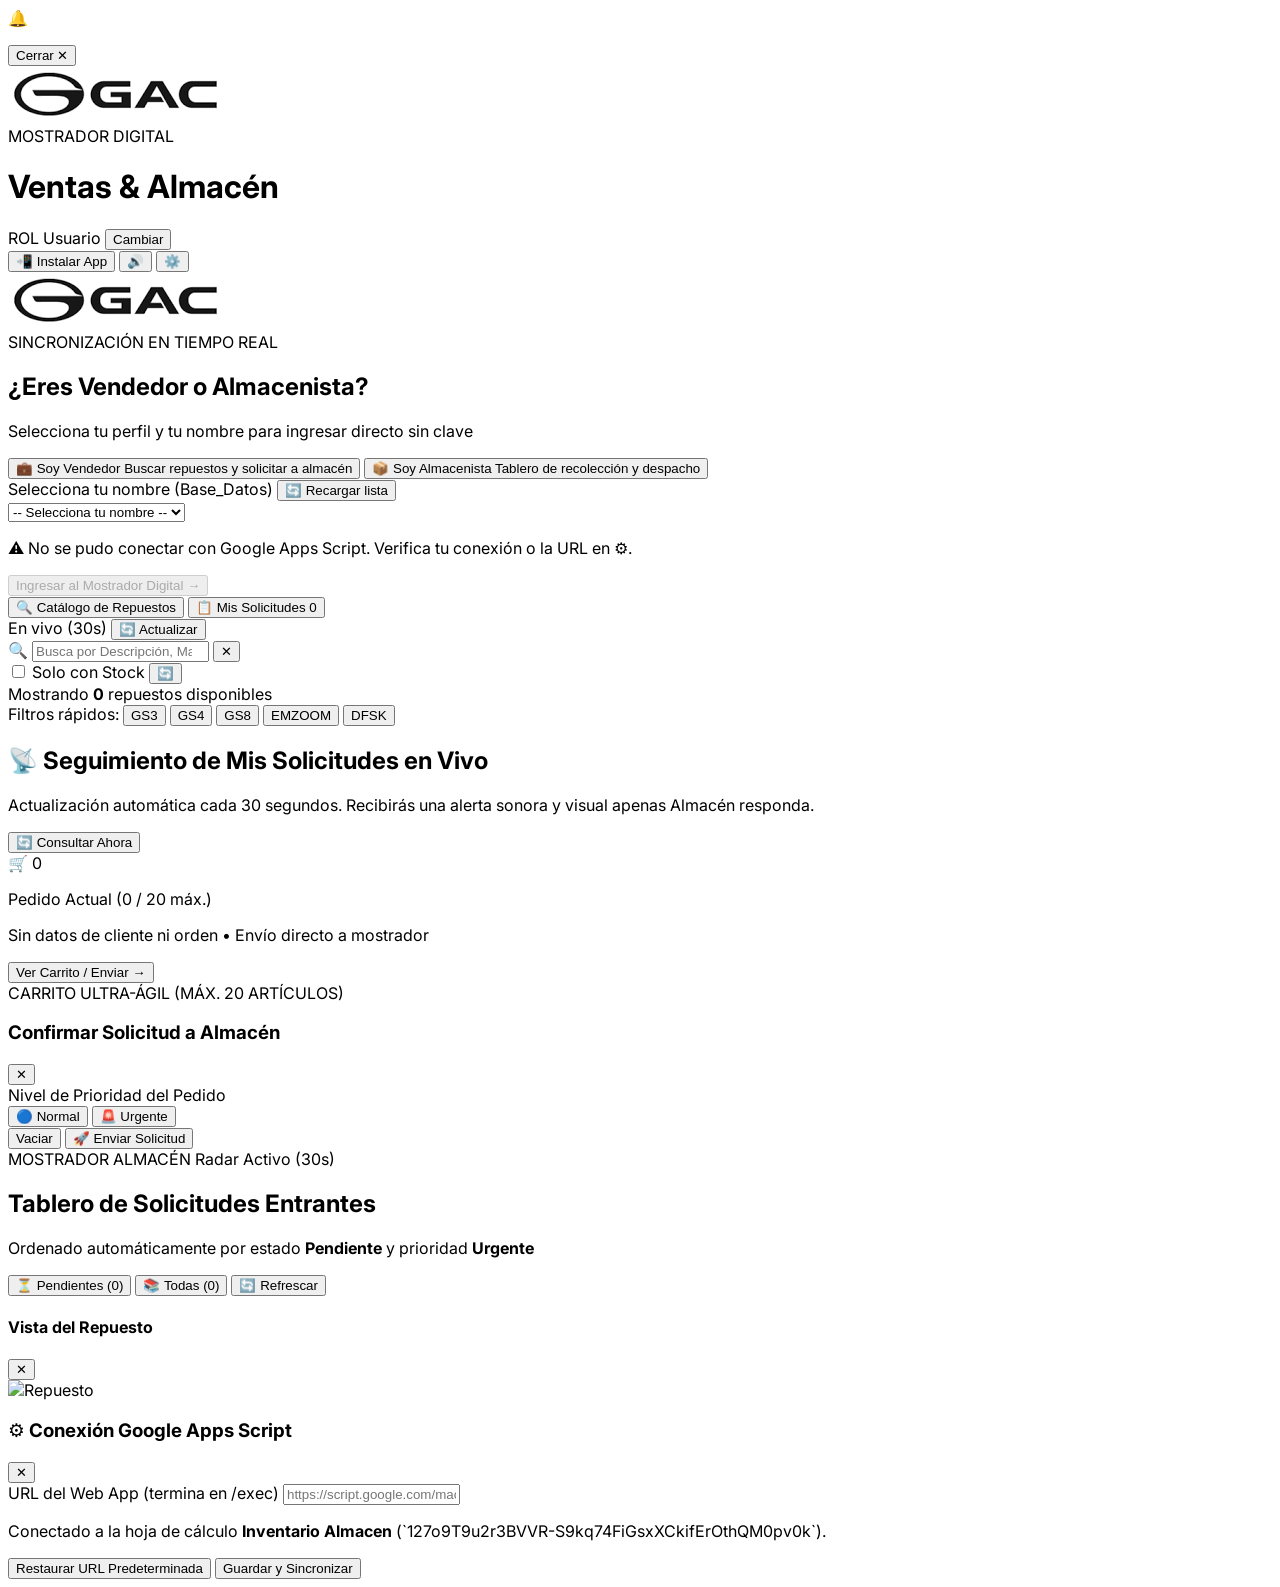
==== App Ventas-Almacen/app-ventas/index.html @ 4a2bdb41 "Nuevas App" ====
<!--
  PROYECTO: Mostrador Digital Ventas-Almacén - GAC Motors
  DESARROLLO & ARQUITECTURA: Victor Solorzano
  ASISTENCIA TÉCNICA: OpenCode for Obsidian & Antigravity IDE
  ROL: Interfaz Principal PWA (Selector de Rol, Catálogo Ventas, Carrito Ágil y Tablero Almacén)
-->
<!DOCTYPE html>
<html lang="es" class="dark">
<head>
  <meta charset="UTF-8" />
  <meta name="viewport" content="width=device-width, initial-scale=1.0, maximum-scale=1.0, user-scalable=no" />
  <title>GAC Motors - Mostrador Digital Ventas-Almacén</title>

  <!-- SEO & PWA Meta -->
  <meta name="description" content="Mostrador Digital en tiempo real para solicitudes de repuestos entre Ventas y Almacén - GAC Motors" />
  <meta name="theme-color" content="#b31217" />
  <meta name="apple-mobile-web-app-capable" content="yes" />
  <meta name="apple-mobile-web-app-status-bar-style" content="black-translucent" />
  <meta name="apple-mobile-web-app-title" content="GAC Ventas-Almacén" />

  <link rel="manifest" href="./manifest.json" />
  <link rel="icon" type="image/png" sizes="192x192" href="./assets/icon-192.png" />
  <link rel="apple-touch-icon" href="./assets/icon-192.png" />

  <!-- Google Fonts: Inter -->
  <link rel="preconnect" href="https://fonts.googleapis.com" />
  <link rel="preconnect" href="https://fonts.gstatic.com" crossorigin />
  <link href="https://fonts.googleapis.com/css2?family=Inter:wght@400;500;600;700;800;900&display=swap" rel="stylesheet" />

  <!-- Tailwind CSS CDN -->
  <script src="https://cdn.tailwindcss.com"></script>
  <script>
    tailwind.config = {
      darkMode: "class",
      theme: {
        extend: {
          colors: {
            gac: {
              red: "#b31217",
              redHover: "#d31920",
              dark: "#0d1117",
              card: "#161b22",
              border: "#30363d"
            }
          }
        }
      }
    };
  </script>

  <!-- Estilos Complementarios -->
  <link rel="stylesheet" href="./css/ventas.css" />
</head>
<body class="bg-slate-950 text-slate-100 min-h-screen flex flex-col selection:bg-gac-red selection:text-white">

  <!-- ==========================================
       BANNER FLOTANTE DE ALERTAS EN VIVO (VENTAS / ALMACÉN)
       ========================================== -->
  <div
    id="liveAlertBanner"
    class="fixed top-3 left-1/2 -translate-x-1/2 z-[100] w-[95%] max-w-2xl hidden"
    role="alert"
    aria-live="assertive"
  >
    <div
      id="liveAlertInner"
      class="flex items-start justify-between gap-3 px-4 py-3.5 rounded-2xl shadow-2xl border backdrop-blur-md"
    >
      <div class="flex items-start gap-3">
        <span id="liveAlertIcon" class="text-2xl leading-none mt-0.5">🔔</span>
        <div>
          <p id="liveAlertTitle" class="font-extrabold text-sm sm:text-base tracking-tight"></p>
          <p id="liveAlertSubtitle" class="text-xs sm:text-sm opacity-90 mt-0.5"></p>
        </div>
      </div>
      <button
        type="button"
        id="btnCloseLiveAlert"
        class="shrink-0 px-2.5 py-1 rounded-lg bg-black/25 hover:bg-black/40 text-xs font-bold uppercase tracking-wider transition"
      >
        Cerrar ✕
      </button>
    </div>
  </div>

  <!-- ==========================================
       BARRA SUPERIOR CORPORATIVA (HEADER)
       ========================================== -->
  <header class="sticky top-0 z-40 bg-slate-900/95 backdrop-blur border-b border-slate-800 shadow-lg">
    <div class="max-w-7xl mx-auto px-3 sm:px-6 h-16 flex items-center justify-between gap-2">
      <!-- Logo Corporativo GAC Motors -->
      <div class="flex items-center gap-2.5 sm:gap-3 min-w-0">
        <div class="bg-white px-2.5 py-1 rounded-lg flex items-center justify-center shrink-0 shadow-sm">
          <img
            src="./assets/logo-gac.png"
            alt="GAC Motors Logo"
            class="h-6 sm:h-7 w-auto object-contain"
          />
        </div>
        <div class="truncate">
          <span class="block text-[10px] sm:text-xs font-extrabold uppercase tracking-widest text-red-500">
            MOSTRADOR DIGITAL
          </span>
          <h1 class="text-xs sm:text-sm font-bold text-slate-100 truncate">
            Ventas &amp; Almacén
          </h1>
        </div>
      </div>

      <!-- Indicadores de Usuario Activo y Acciones -->
      <div class="flex items-center gap-1.5 sm:gap-2.5">
        <!-- Badge de Rol y Usuario Activo -->
        <div id="activeSessionBadge" class="hidden items-center gap-2 bg-slate-800/90 border border-slate-700 px-2.5 py-1.5 rounded-xl">
          <span id="activeRoleBadge" class="px-2 py-0.5 rounded-md text-[10px] font-black uppercase tracking-wider bg-red-600 text-white">
            ROL
          </span>
          <span id="activeUserName" class="text-xs sm:text-sm font-bold text-slate-100 max-w-[110px] sm:max-w-[180px] truncate">
            Usuario
          </span>
          <button
            type="button"
            id="btnSwitchUser"
            title="Cambiar de Rol o Usuario"
            class="text-xs text-slate-400 hover:text-white ml-1 px-1.5 py-0.5 rounded bg-slate-700/60 hover:bg-slate-700 transition"
          >
            Cambiar
          </button>
        </div>

        <!-- Botón Instalar PWA (aparece cuando el navegador lo permite) -->
        <button
          type="button"
          id="btnInstallPwa"
          class="hidden items-center gap-1.5 px-2.5 py-1.5 rounded-xl bg-emerald-600 hover:bg-emerald-500 text-white text-xs font-bold shadow transition"
          title="Instalar Aplicación en este dispositivo"
        >
          <span>📲</span>
          <span class="hidden sm:inline">Instalar App</span>
        </button>

        <!-- Botón Sonido Web Audio -->
        <button
          type="button"
          id="btnToggleSound"
          class="p-2 rounded-xl bg-slate-800 hover:bg-slate-700 border border-slate-700 text-slate-200 transition text-sm"
          title="Probar / Activar alertas de sonido"
        >
          <span id="soundStatusIcon">🔊</span>
        </button>

        <!-- Botón Configuración API -->
        <button
          type="button"
          id="btnOpenSettings"
          class="p-2 rounded-xl bg-slate-800 hover:bg-slate-700 border border-slate-700 text-slate-200 transition text-sm"
          title="Configuración de Conexión Google Apps Script"
        >
          ⚙️
        </button>
      </div>
    </div>
  </header>

  <!-- ==========================================
       VISTA A: SELECTOR INICIAL DE ROL Y USUARIO
       ========================================== -->
  <section
    id="roleSelectionView"
    class="flex-1 flex items-center justify-center p-4 sm:p-6"
  >
    <div class="w-full max-w-xl bg-slate-900 border border-slate-800 rounded-3xl shadow-2xl p-6 sm:p-8">
      <div class="flex flex-col items-center text-center mb-6">
        <div class="bg-white px-4 py-2 rounded-xl shadow mb-4">
          <img src="./assets/logo-gac.png" alt="GAC Motors" class="h-9 w-auto object-contain" />
        </div>
        <span class="text-xs font-extrabold uppercase tracking-widest text-red-500">
          SINCRONIZACIÓN EN TIEMPO REAL
        </span>
        <h2 class="text-2xl sm:text-3xl font-black text-white mt-1">
          ¿Eres Vendedor o Almacenista?
        </h2>
        <p class="text-xs sm:text-sm text-slate-400 mt-1.5">
          Selecciona tu perfil y tu nombre para ingresar directo sin clave
        </p>
      </div>

      <!-- Botones Grandes de Selección de Rol -->
      <div class="grid grid-cols-1 sm:grid-cols-2 gap-3.5 mb-6">
        <button
          type="button"
          id="btnSelectRoleVendedor"
          class="group relative flex flex-col items-center justify-center p-5 rounded-2xl border-2 border-slate-700 bg-slate-800/60 hover:border-red-500 hover:bg-slate-800 transition text-center"
        >
          <span class="text-4xl mb-2 group-hover:scale-110 transition">💼</span>
          <span class="text-lg font-extrabold text-white">Soy Vendedor</span>
          <span class="text-xs text-slate-400 mt-1">Buscar repuestos y solicitar a almacén</span>
        </button>

        <button
          type="button"
          id="btnSelectRoleAlmacenista"
          class="group relative flex flex-col items-center justify-center p-5 rounded-2xl border-2 border-slate-700 bg-slate-800/60 hover:border-amber-500 hover:bg-slate-800 transition text-center"
        >
          <span class="text-4xl mb-2 group-hover:scale-110 transition">📦</span>
          <span class="text-lg font-extrabold text-white">Soy Almacenista</span>
          <span class="text-xs text-slate-400 mt-1">Tablero de recolección y despacho</span>
        </button>
      </div>

      <!-- Selector Desplegable Dinámico de Nombre -->
      <div id="userDropdownContainer" class="hidden space-y-4 pt-2 border-t border-slate-800">
        <div>
          <div class="flex items-center justify-between mb-1.5">
            <label for="userSelectDropdown" id="userSelectLabel" class="block text-xs font-extrabold uppercase tracking-wider text-slate-300">
              Selecciona tu nombre (Base_Datos)
            </label>
            <button
              type="button"
              id="btnReloadUsers"
              class="text-xs text-red-400 hover:text-red-300 font-semibold flex items-center gap-1"
            >
              🔄 Recargar lista
            </button>
          </div>
          <select
            id="userSelectDropdown"
            class="w-full px-4 py-3.5 rounded-xl bg-slate-950 border border-slate-700 text-white font-semibold text-base focus:outline-none focus:border-red-500 transition"
          >
            <option value="">-- Selecciona tu nombre --</option>
          </select>
          <p id="usersLoadingHint" class="text-xs text-slate-400 mt-1.5"></p>
        </div>

        <button
          type="button"
          id="btnEnterApp"
          disabled
          class="w-full py-4 rounded-xl bg-gac-red hover:bg-gac-redHover disabled:opacity-40 disabled:cursor-not-allowed text-white font-black text-base uppercase tracking-wider shadow-lg shadow-red-950/50 transition"
        >
          Ingresar al Mostrador Digital →
        </button>
      </div>
    </div>
  </section>

  <!-- ==========================================
       VISTA B: MÓDULO DE VENTAS
       ========================================== -->
  <main id="ventasModuleView" class="hidden flex-1 flex flex-col max-w-7xl w-full mx-auto px-3 sm:px-6 py-4 pb-28">
    
    <!-- Navegación de Pestañas Ventas: Catálogo vs Mis Solicitudes -->
    <div class="flex items-center justify-between gap-2 mb-4 bg-slate-900 p-1.5 rounded-2xl border border-slate-800">
      <div class="flex items-center gap-1.5 flex-1">
        <button
          type="button"
          id="tabVentasCatalogo"
          class="flex-1 sm:flex-initial px-4 py-2.5 rounded-xl font-extrabold text-xs sm:text-sm transition bg-gac-red text-white shadow"
        >
          🔍 Catálogo de Repuestos
        </button>
        <button
          type="button"
          id="tabVentasMisSolicitudes"
          class="relative flex-1 sm:flex-initial px-4 py-2.5 rounded-xl font-extrabold text-xs sm:text-sm transition text-slate-300 hover:text-white hover:bg-slate-800"
        >
          📋 Mis Solicitudes
          <span
            id="badgeMisSolicitudesCount"
            class="ml-1.5 px-2 py-0.5 text-[11px] rounded-full bg-slate-700 text-slate-200 font-black"
          >0</span>
        </button>
      </div>

      <!-- Estado de Sincronización & Botón Refrescar -->
      <div class="hidden md:flex items-center gap-2 pr-2">
        <span id="ventasPollingIndicator" class="text-[11px] text-emerald-400 font-semibold flex items-center gap-1.5">
          <span class="w-2 h-2 rounded-full bg-emerald-400 animate-ping"></span>
          En vivo (30s)
        </span>
        <button
          type="button"
          id="btnRefreshCatalog"
          class="px-3 py-1.5 rounded-lg bg-slate-800 hover:bg-slate-700 text-xs font-bold text-slate-200 border border-slate-700 transition"
        >
          🔄 Actualizar
        </button>
      </div>
    </div>

    <!-- SUB-VISTA B1: CATÁLOGO Y BUSCADOR INTELIGENTE MULTI-CAMPO -->
    <div id="ventasCatalogoSection" class="space-y-4">
      <!-- Barra Buscador Inteligente Multi-Campo -->
      <div class="bg-slate-900 border border-slate-800 rounded-2xl p-3.5 sm:p-4 shadow-lg">
        <div class="flex flex-col sm:flex-row gap-2.5">
          <div class="relative flex-1">
            <span class="absolute left-3.5 top-1/2 -translate-y-1/2 text-slate-400 text-lg">🔍</span>
            <input
              type="search"
              id="multiSearchInput"
              autocomplete="off"
              placeholder='Busca por Descripción, Marca, Modelo, Aplica A o Código (ej: "Filtro GS3", "Valvoline", "Pastilla DFSK", "GS4")...'
              class="w-full pl-11 pr-10 py-3.5 rounded-xl bg-slate-950 border border-slate-700 text-white placeholder-slate-500 text-sm sm:text-base font-medium focus:outline-none focus:border-red-500 transition"
            />
            <button
              type="button"
              id="btnClearSearch"
              class="hidden absolute right-3 top-1/2 -translate-y-1/2 text-slate-400 hover:text-white text-sm font-bold px-1.5 py-0.5 rounded bg-slate-800"
              title="Limpiar búsqueda"
            >
              ✕
            </button>
          </div>

          <!-- Filtro rápido solo con stock -->
          <div class="flex items-center justify-between sm:justify-start gap-2">
            <label class="flex items-center gap-2 px-3.5 py-3 rounded-xl bg-slate-950 border border-slate-800 cursor-pointer select-none text-xs sm:text-sm font-semibold text-slate-300">
              <input type="checkbox" id="chkOnlyStock" class="accent-red-600 w-4 h-4 rounded" />
              <span>Solo con Stock</span>
            </label>

            <button
              type="button"
              id="btnRefreshCatalogMobile"
              class="md:hidden px-3.5 py-3 rounded-xl bg-slate-800 hover:bg-slate-700 text-xs font-bold text-slate-200 border border-slate-700"
              title="Actualizar catálogo"
            >
              🔄
            </button>
          </div>
        </div>

        <!-- Contador de resultados y chips rápidos -->
        <div class="flex flex-wrap items-center justify-between gap-2 mt-3 pt-2.5 border-t border-slate-800/80 text-xs text-slate-400">
          <div>
            Mostrando <strong id="catalogResultCount" class="text-white font-extrabold">0</strong> repuestos disponibles
          </div>
          <div class="flex flex-wrap items-center gap-1.5">
            <span class="text-[11px] text-slate-500">Filtros rápidos:</span>
            <button type="button" data-quick-filter="GS3" class="quick-filter-chip px-2 py-0.5 rounded-md bg-slate-800 hover:bg-slate-700 text-slate-300 font-semibold transition">GS3</button>
            <button type="button" data-quick-filter="GS4" class="quick-filter-chip px-2 py-0.5 rounded-md bg-slate-800 hover:bg-slate-700 text-slate-300 font-semibold transition">GS4</button>
            <button type="button" data-quick-filter="GS8" class="quick-filter-chip px-2 py-0.5 rounded-md bg-slate-800 hover:bg-slate-700 text-slate-300 font-semibold transition">GS8</button>
            <button type="button" data-quick-filter="EMZOOM" class="quick-filter-chip px-2 py-0.5 rounded-md bg-slate-800 hover:bg-slate-700 text-slate-300 font-semibold transition">EMZOOM</button>
            <button type="button" data-quick-filter="DFSK" class="quick-filter-chip px-2 py-0.5 rounded-md bg-slate-800 hover:bg-slate-700 text-slate-300 font-semibold transition">DFSK</button>
          </div>
        </div>
      </div>

      <!-- Grid de Tarjetas de Repuesto -->
      <div
        id="catalogGrid"
        class="grid grid-cols-1 sm:grid-cols-2 lg:grid-cols-3 xl:grid-cols-4 gap-4"
      >
        <!-- Renderizado dinámicamente por ventas.js -->
      </div>
    </div>

    <!-- SUB-VISTA B2: MIS SOLICITUDES (CON ALERTAS EN VIVO) -->
    <div id="ventasMisSolicitudesSection" class="hidden space-y-4">
      <div class="flex flex-col sm:flex-row sm:items-center justify-between gap-2 bg-slate-900 border border-slate-800 rounded-2xl p-4">
        <div>
          <h2 class="text-base sm:text-lg font-black text-white flex items-center gap-2">
            <span>📡 Seguimiento de Mis Solicitudes en Vivo</span>
          </h2>
          <p class="text-xs text-slate-400">
            Actualización automática cada 30 segundos. Recibirás una alerta sonora y visual apenas Almacén responda.
          </p>
        </div>
        <button
          type="button"
          id="btnRefreshMisSolicitudes"
          class="self-start sm:self-auto px-4 py-2 rounded-xl bg-slate-800 hover:bg-slate-700 border border-slate-700 text-xs font-bold text-white transition"
        >
          🔄 Consultar Ahora
        </button>
      </div>

      <div id="misSolicitudesList" class="space-y-3">
        <!-- Renderizado dinámicamente -->
      </div>
    </div>
  </main>

  <!-- ==========================================
       BARRA FLOTANTE INFERIOR Y DRAWER DEL CARRITO ULTRA-ÁGIL (VENTAS)
       ========================================== -->
  <div
    id="cartFloatingBar"
    class="hidden fixed bottom-0 inset-x-0 z-40 bg-slate-900/95 backdrop-blur-md border-t border-slate-800 p-3 shadow-2xl"
  >
    <div class="max-w-7xl mx-auto flex items-center justify-between gap-3">
      <div class="flex items-center gap-3">
        <div class="relative flex items-center justify-center w-11 h-11 rounded-xl bg-red-600/20 border border-red-500/40 text-red-400 font-black text-lg">
          🛒
          <span
            id="cartCountBubble"
            class="absolute -top-1.5 -right-1.5 w-6 h-6 rounded-full bg-gac-red text-white text-xs font-black flex items-center justify-center shadow"
          >0</span>
        </div>
        <div>
          <p class="text-xs sm:text-sm font-extrabold text-white">
            Pedido Actual (<span id="cartTotalItemsText">0</span> / 20 máx.)
          </p>
          <p class="text-[11px] text-slate-400">
            Sin datos de cliente ni orden • Envío directo a mostrador
          </p>
        </div>
      </div>

      <button
        type="button"
        id="btnOpenCartDrawer"
        class="px-5 py-3 rounded-xl bg-gac-red hover:bg-gac-redHover text-white font-black text-xs sm:text-sm uppercase tracking-wider shadow-lg transition"
      >
        Ver Carrito / Enviar →
      </button>
    </div>
  </div>

  <!-- MODAL / DRAWER DEL CARRITO ULTRA-ÁGIL -->
  <div
    id="cartDrawerModal"
    class="fixed inset-0 z-50 hidden bg-black/75 backdrop-blur-sm flex items-end sm:items-center justify-center p-0 sm:p-4"
  >
    <div class="w-full max-w-xl bg-slate-900 border border-slate-800 rounded-t-3xl sm:rounded-3xl shadow-2xl max-h-[90vh] flex flex-col overflow-hidden">
      <!-- Header Carrito -->
      <div class="px-5 py-4 border-b border-slate-800 flex items-center justify-between">
        <div>
          <span class="text-[10px] font-black uppercase tracking-widest text-red-500">
            CARRITO ULTRA-ÁGIL (MÁX. 20 ARTÍCULOS)
          </span>
          <h3 class="text-lg font-black text-white">
            Confirmar Solicitud a Almacén
          </h3>
        </div>
        <button
          type="button"
          id="btnCloseCartDrawer"
          class="w-9 h-9 rounded-xl bg-slate-800 hover:bg-slate-700 text-slate-300 font-bold"
        >
          ✕
        </button>
      </div>

      <!-- Lista de Artículos en el Carrito -->
      <div id="cartItemsContainer" class="flex-1 overflow-y-auto p-4 space-y-2.5">
        <!-- Items del carrito -->
      </div>

      <!-- Footer: Selector de Prioridad + Botón Enviar -->
      <div class="p-4 sm:p-5 bg-slate-950 border-t border-slate-800 space-y-4">
        <div>
          <label class="block text-xs font-extrabold uppercase tracking-wider text-slate-400 mb-2">
            Nivel de Prioridad del Pedido
          </label>
          <div class="grid grid-cols-2 gap-3">
            <!-- Prioridad Normal (Azul) -->
            <button
              type="button"
              id="btnPriorityNormal"
              class="py-3 px-4 rounded-xl font-black text-xs sm:text-sm uppercase tracking-wider border-2 transition flex items-center justify-center gap-2 bg-blue-600 border-blue-400 text-white shadow-lg shadow-blue-950/50"
            >
              <span>🔵</span>
              <span>Normal</span>
            </button>

            <!-- Prioridad Urgente (Rojo) -->
            <button
              type="button"
              id="btnPriorityUrgente"
              class="py-3 px-4 rounded-xl font-black text-xs sm:text-sm uppercase tracking-wider border-2 transition flex items-center justify-center gap-2 bg-slate-900 border-slate-700 text-slate-300 hover:border-red-500"
            >
              <span>🚨</span>
              <span>Urgente</span>
            </button>
          </div>
        </div>

        <div class="flex items-center gap-2.5">
          <button
            type="button"
            id="btnClearCart"
            class="px-4 py-3.5 rounded-xl bg-slate-800 hover:bg-slate-700 text-slate-300 font-bold text-xs uppercase tracking-wider transition"
          >
            Vaciar
          </button>
          <button
            type="button"
            id="btnSubmitSolicitud"
            class="flex-1 py-3.5 px-5 rounded-xl bg-gac-red hover:bg-gac-redHover text-white font-black text-sm sm:text-base uppercase tracking-wider shadow-lg shadow-red-950/60 transition flex items-center justify-center gap-2"
          >
            <span>🚀 Enviar Solicitud</span>
          </button>
        </div>
      </div>
    </div>
  </div>

  <!-- ==========================================
       VISTA C: MÓDULO DE ALMACÉN (TABLERO DE DESPACHO)
       ========================================== -->
  <main id="almacenModuleView" class="hidden flex-1 flex flex-col max-w-7xl w-full mx-auto px-3 sm:px-6 py-4 space-y-4">
    <!-- Barra de Control Superior del Tablero de Almacén -->
    <div class="bg-slate-900 border border-slate-800 rounded-2xl p-4 flex flex-col md:flex-row md:items-center justify-between gap-3 shadow-lg">
      <div>
        <div class="flex items-center gap-2">
          <span class="px-2.5 py-0.5 rounded-md bg-amber-500/20 border border-amber-500/40 text-amber-300 text-[11px] font-black uppercase tracking-wider">
            MOSTRADOR ALMACÉN
          </span>
          <span class="text-xs text-emerald-400 font-bold flex items-center gap-1.5">
            <span class="w-2 h-2 rounded-full bg-emerald-400 animate-ping"></span>
            Radar Activo (30s)
          </span>
        </div>
        <h2 class="text-lg sm:text-xl font-black text-white mt-1">
          Tablero de Solicitudes Entrantes
        </h2>
        <p class="text-xs text-slate-400">
          Ordenado automáticamente por estado <strong class="text-amber-300">Pendiente</strong> y prioridad <strong class="text-red-400">Urgente</strong>
        </p>
      </div>

      <!-- Filtros de Estado del Tablero + Botón Actualizar -->
      <div class="flex flex-wrap items-center gap-2">
        <button
          type="button"
          data-almacen-filter="Pendiente"
          class="almacen-filter-btn px-3.5 py-2 rounded-xl text-xs font-extrabold uppercase tracking-wider bg-amber-500 text-slate-950 shadow transition"
        >
          ⏳ Pendientes (<span id="countAlmacenPendientes">0</span>)
        </button>
        <button
          type="button"
          data-almacen-filter="Todas"
          class="almacen-filter-btn px-3.5 py-2 rounded-xl text-xs font-extrabold uppercase tracking-wider bg-slate-800 text-slate-300 hover:bg-slate-700 transition"
        >
          📚 Todas (<span id="countAlmacenTodas">0</span>)
        </button>
        <button
          type="button"
          id="btnRefreshAlmacen"
          class="px-3.5 py-2 rounded-xl bg-slate-800 hover:bg-slate-700 border border-slate-700 text-xs font-bold text-white transition"
        >
          🔄 Refrescar
        </button>
      </div>
    </div>

    <!-- Contenedor de Tarjetas de Solicitudes Entrantes -->
    <div id="almacenBoardGrid" class="grid grid-cols-1 lg:grid-cols-2 gap-4">
      <!-- Renderizado dinámicamente por ventas.js -->
    </div>
  </main>

  <!-- ==========================================
       MODAL DE VISTA AMPLIADA DE IMAGEN
       ========================================== -->
  <div
    id="imagePreviewModal"
    class="fixed inset-0 z-50 hidden bg-black/85 backdrop-blur-sm flex items-center justify-center p-4"
  >
    <div class="relative max-w-3xl w-full bg-slate-900 border border-slate-800 rounded-3xl overflow-hidden shadow-2xl">
      <div class="flex items-center justify-between px-4 py-3 border-b border-slate-800">
        <h4 id="imagePreviewTitle" class="text-sm font-bold text-white truncate">Vista del Repuesto</h4>
        <button
          type="button"
          id="btnCloseImagePreview"
          class="w-8 h-8 rounded-lg bg-slate-800 hover:bg-slate-700 text-slate-200 font-bold"
        >
          ✕
        </button>
      </div>
      <div class="p-4 flex items-center justify-center bg-slate-950 min-h-[280px] max-h-[75vh]">
        <img id="imagePreviewElement" src="" alt="Repuesto" class="max-h-[68vh] w-auto object-contain rounded-xl" />
      </div>
    </div>
  </div>

  <!-- ==========================================
       MODAL DE CONFIGURACIÓN DE URL APPS SCRIPT
       ========================================== -->
  <div
    id="settingsModal"
    class="fixed inset-0 z-50 hidden bg-black/75 backdrop-blur-sm flex items-center justify-center p-4"
  >
    <div class="w-full max-w-lg bg-slate-900 border border-slate-800 rounded-3xl shadow-2xl p-6 space-y-4">
      <div class="flex items-center justify-between border-b border-slate-800 pb-3">
        <h3 class="text-base font-black text-white">⚙️ Conexión Google Apps Script</h3>
        <button
          type="button"
          id="btnCloseSettings"
          class="w-8 h-8 rounded-lg bg-slate-800 hover:bg-slate-700 text-slate-300 font-bold"
        >
          ✕
        </button>
      </div>

      <div class="space-y-2">
        <label for="gasUrlInput" class="block text-xs font-bold uppercase tracking-wider text-slate-400">
          URL del Web App (termina en /exec)
        </label>
        <input
          type="url"
          id="gasUrlInput"
          placeholder="https://script.google.com/macros/s/.../exec"
          class="w-full px-3.5 py-3 rounded-xl bg-slate-950 border border-slate-700 text-white text-xs sm:text-sm focus:outline-none focus:border-red-500"
        />
        <p class="text-[11px] text-slate-400">
          Conectado a la hoja de cálculo <strong>Inventario Almacen</strong> (`127o9T9u2r3BVVR-S9kq74FiGsxXCkifErOthQM0pv0k`).
        </p>
      </div>

      <div class="flex items-center justify-end gap-2 pt-2">
        <button
          type="button"
          id="btnResetDefaultUrl"
          class="px-3.5 py-2.5 rounded-xl bg-slate-800 hover:bg-slate-700 text-xs font-bold text-slate-300"
        >
          Restaurar URL Predeterminada
        </button>
        <button
          type="button"
          id="btnSaveSettings"
          class="px-5 py-2.5 rounded-xl bg-gac-red hover:bg-gac-redHover text-xs font-black uppercase tracking-wider text-white"
        >
          Guardar y Sincronizar
        </button>
      </div>
    </div>
  </div>

  <!-- ==========================================
       TOAST DE NOTIFICACIÓN RÁPIDA
       ========================================== -->
  <div
    id="toastContainer"
    class="fixed bottom-20 sm:bottom-6 right-4 z-50 flex flex-col gap-2 pointer-events-none"
  ></div>

  <!-- Lógica Principal ES6 -->
  <script src="./ventas.js"></script>
</body>
</html>
---- App Ventas-Almacen/app-ventas/css/ventas.css ----
/*
 * PROYECTO: Mostrador Digital Ventas-Almacén - GAC Motors
 * DESARROLLO & ARQUITECTURA: Victor Solorzano
 * ASISTENCIA TÉCNICA: OpenCode for Obsidian & Antigravity IDE
 * ROL: Estilos Complementarios y Animaciones Corporativas GAC Motors
 */

:root {
  --gac-red: #b31217;
  --gac-red-hover: #d31920;
}

body {
  font-family: "Inter", system-ui, -apple-system, sans-serif;
  -webkit-tap-highlight-color: transparent;
}

/* Scrollbar corporativo */
::-webkit-scrollbar {
  width: 6px;
  height: 6px;
}

::-webkit-scrollbar-track {
  background: rgba(15, 23, 42, 0.4);
}

::-webkit-scrollbar-thumb {
  background: rgba(148, 163, 184, 0.35);
  border-radius: 9999px;
}

::-webkit-scrollbar-thumb:hover {
  background: rgba(179, 18, 23, 0.7);
}

/* Animaciones para alertas en vivo */
@keyframes slideDownBounce {
  0% {
    opacity: 0;
    transform: translate(-50%, -28px) scale(0.95);
  }
  70% {
    opacity: 1;
    transform: translate(-50%, 4px) scale(1.01);
  }
  100% {
    opacity: 1;
    transform: translate(-50%, 0) scale(1);
  }
}

.live-banner-enter {
  animation: slideDownBounce 0.38s cubic-bezier(0.16, 1, 0.3, 1) forwards;
}

@keyframes urgentPulse {
  0%, 100% {
    box-shadow: 0 0 0 0 rgba(239, 68, 68, 0.45);
  }
  50% {
    box-shadow: 0 0 0 8px rgba(239, 68, 68, 0);
  }
}

.urgent-card-glow {
  animation: urgentPulse 2s infinite;
}
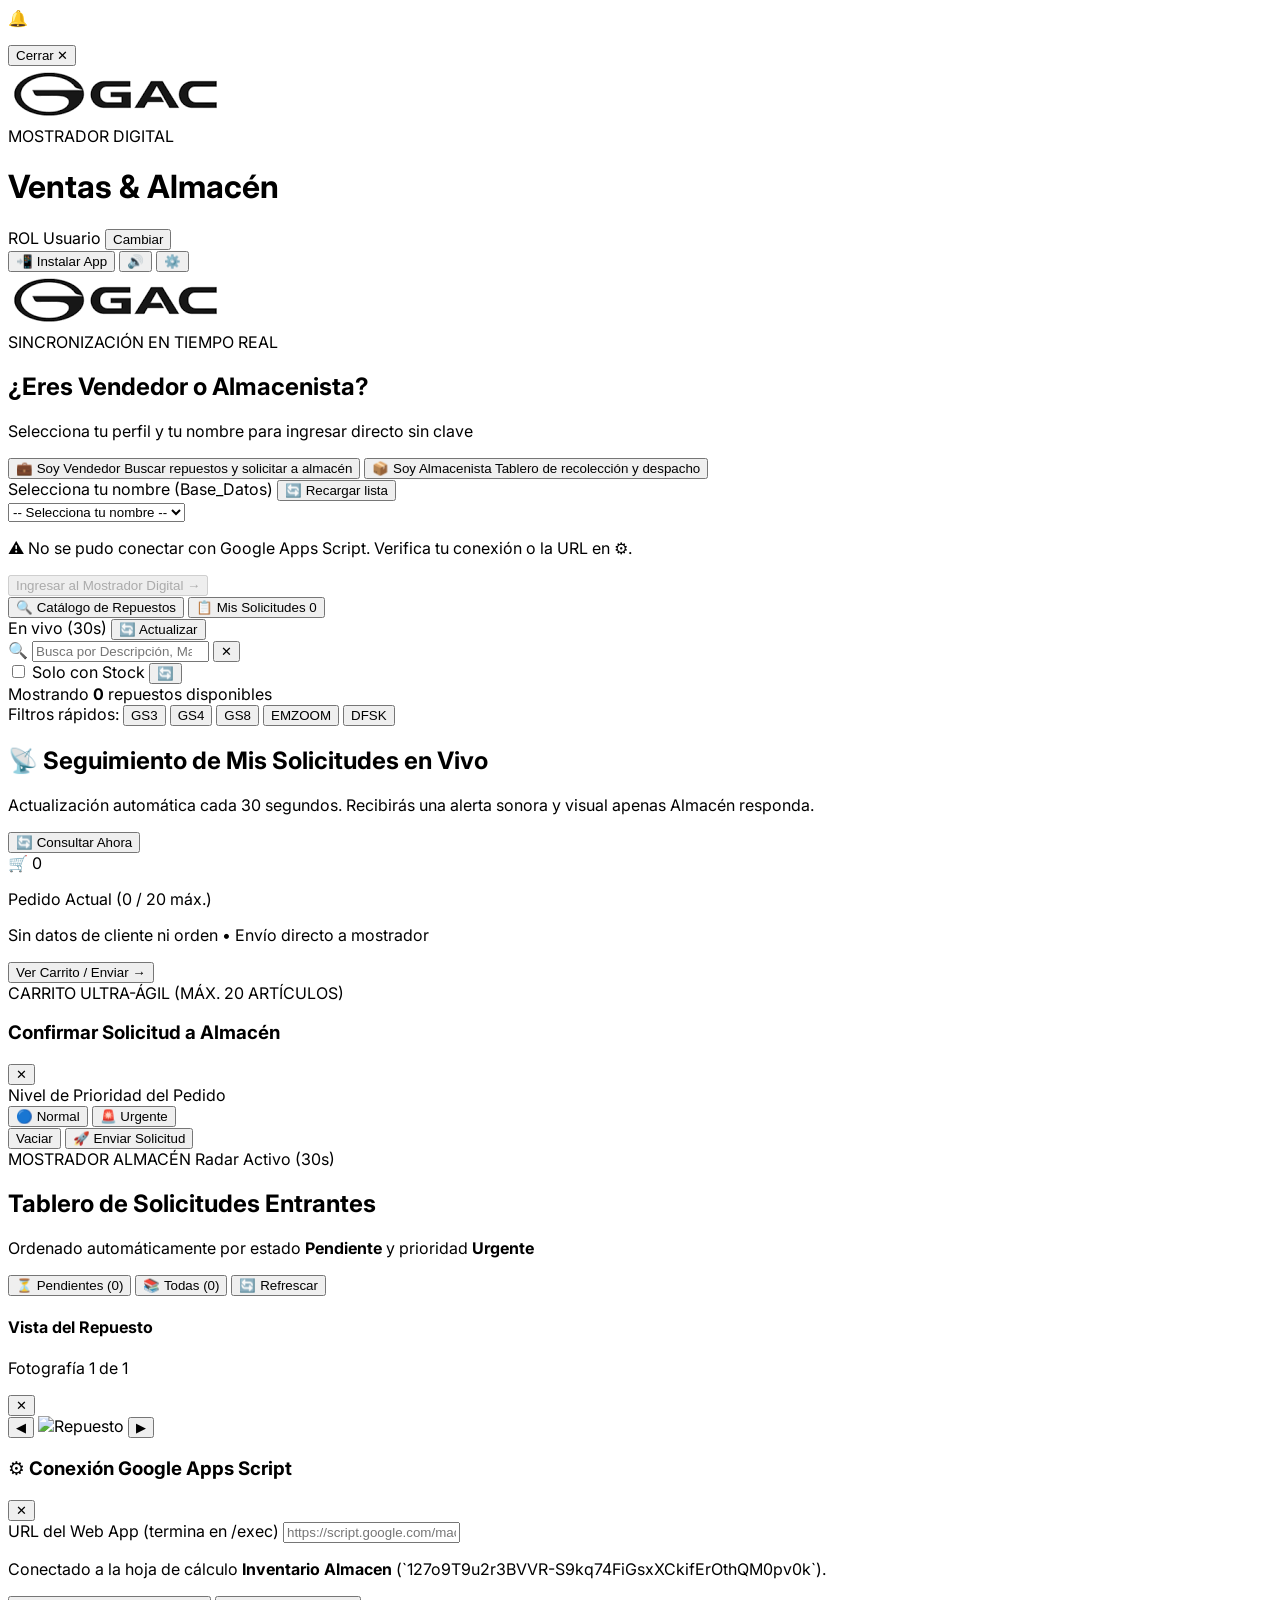
==== commit 3a78d176: "Ajuste de imagenes en App x Articulos" ====
--- a/App Ventas-Almacen/app-ventas/index.html
+++ b/App Ventas-Almacen/app-ventas/index.html
@@ -552,26 +552,61 @@
   </main>
 
   <!-- ==========================================
-       MODAL DE VISTA AMPLIADA DE IMAGEN
+       MODAL DE VISTA AMPLIADA DE IMAGEN / GALERÍA
        ========================================== -->
   <div
     id="imagePreviewModal"
-    class="fixed inset-0 z-50 hidden bg-black/85 backdrop-blur-sm flex items-center justify-center p-4"
+    class="fixed inset-0 z-50 hidden bg-black/85 backdrop-blur-sm flex items-center justify-center p-3 sm:p-4"
   >
     <div class="relative max-w-3xl w-full bg-slate-900 border border-slate-800 rounded-3xl overflow-hidden shadow-2xl">
       <div class="flex items-center justify-between px-4 py-3 border-b border-slate-800">
-        <h4 id="imagePreviewTitle" class="text-sm font-bold text-white truncate">Vista del Repuesto</h4>
+        <div class="min-w-0 pr-2">
+          <h4 id="imagePreviewTitle" class="text-sm sm:text-base font-extrabold text-white truncate">Vista del Repuesto</h4>
+          <p id="imagePreviewCounter" class="text-[11px] font-bold text-slate-400">Fotografía 1 de 1</p>
+        </div>
         <button
           type="button"
           id="btnCloseImagePreview"
-          class="w-8 h-8 rounded-lg bg-slate-800 hover:bg-slate-700 text-slate-200 font-bold"
+          class="w-9 h-9 rounded-xl bg-slate-800 hover:bg-slate-700 text-slate-200 font-bold shrink-0"
         >
           ✕
         </button>
       </div>
-      <div class="p-4 flex items-center justify-center bg-slate-950 min-h-[280px] max-h-[75vh]">
-        <img id="imagePreviewElement" src="" alt="Repuesto" class="max-h-[68vh] w-auto object-contain rounded-xl" />
-      </div>
+
+      <!-- Visor Principal con Botones Anterior / Siguiente -->
+      <div class="relative p-4 flex items-center justify-center bg-slate-950 min-h-[280px] sm:min-h-[360px] max-h-[72vh]">
+        <button
+          type="button"
+          id="btnPrevPreviewImg"
+          class="hidden absolute left-3 top-1/2 -translate-y-1/2 z-10 w-10 h-10 rounded-full bg-slate-900/90 hover:bg-gac-red border border-slate-700 text-white font-black shadow-lg flex items-center justify-center transition"
+          title="Foto anterior"
+        >
+          ◀
+        </button>
+
+        <img
+          id="imagePreviewElement"
+          src=""
+          alt="Repuesto"
+          referrerpolicy="no-referrer"
+          class="max-h-[64vh] w-auto object-contain rounded-xl transition"
+        />
+
+        <button
+          type="button"
+          id="btnNextPreviewImg"
+          class="hidden absolute right-3 top-1/2 -translate-y-1/2 z-10 w-10 h-10 rounded-full bg-slate-900/90 hover:bg-gac-red border border-slate-700 text-white font-black shadow-lg flex items-center justify-center transition"
+          title="Foto siguiente"
+        >
+          ▶
+        </button>
+      </div>
+
+      <!-- Tira de Miniaturas cuando hay varias fotos -->
+      <div
+        id="imagePreviewThumbs"
+        class="hidden px-4 py-3 bg-slate-900 border-t border-slate-800 flex items-center justify-center gap-2 overflow-x-auto"
+      ></div>
     </div>
   </div>
 
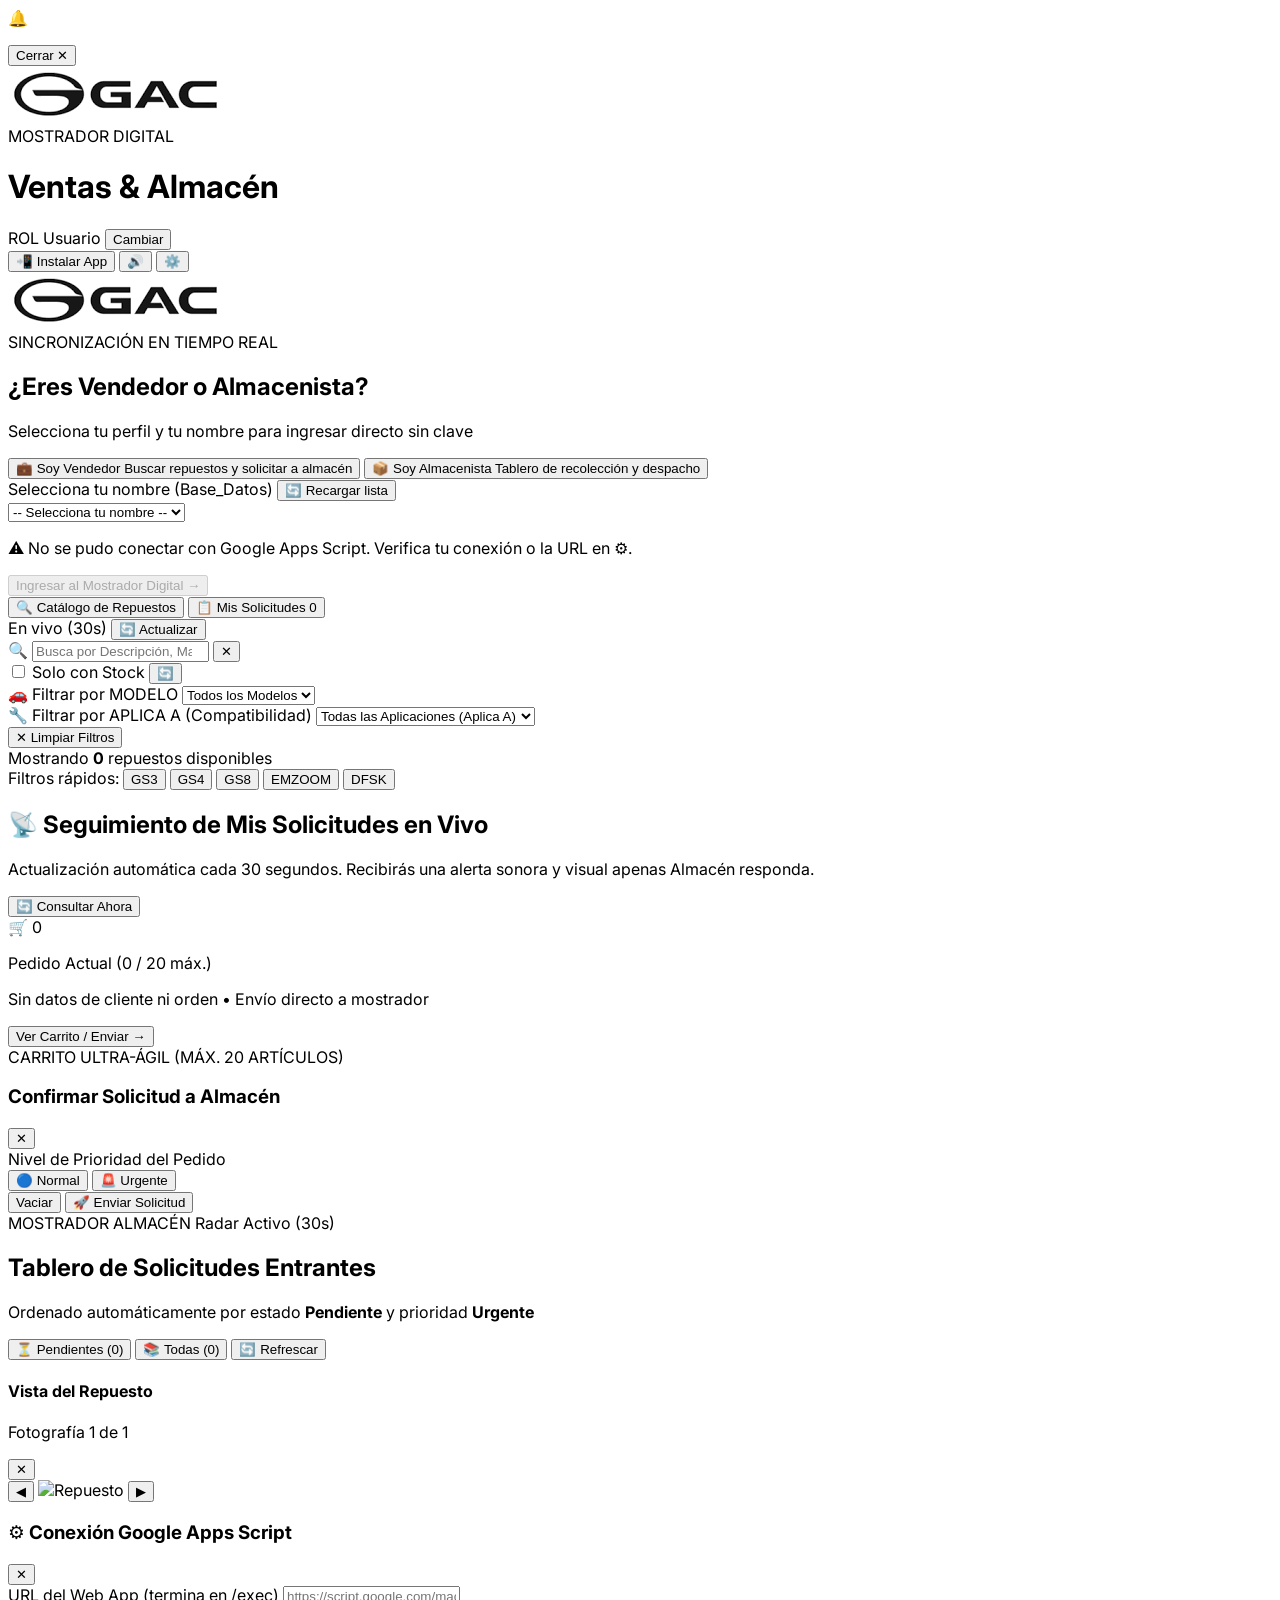
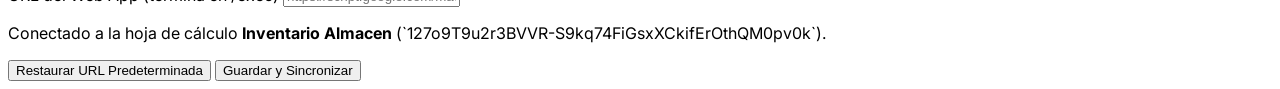
==== commit c5013928: "Ajuste App2 y Creaciones de Readme.md faltantes" ====
--- a/App Ventas-Almacen/app-ventas/index.html
+++ b/App Ventas-Almacen/app-ventas/index.html
@@ -329,6 +329,46 @@
           </div>
         </div>
 
+        <!-- Filtros Específicos Adicionales: MODELO y APLICA A -->
+        <div class="grid grid-cols-1 sm:grid-cols-2 lg:grid-cols-12 gap-2.5 mt-3 pt-3 border-t border-slate-800/80">
+          <!-- Buscador / Selector por MODELO -->
+          <div class="sm:col-span-1 lg:col-span-5">
+            <label for="filterModeloSelect" class="block text-[10px] font-extrabold uppercase tracking-wider text-slate-400 mb-1">
+              🚗 Filtrar por MODELO
+            </label>
+            <select
+              id="filterModeloSelect"
+              class="w-full px-3.5 py-2.5 rounded-xl bg-slate-950 border border-slate-700 text-white text-xs sm:text-sm font-semibold focus:outline-none focus:border-red-500 transition"
+            >
+              <option value="">Todos los Modelos</option>
+            </select>
+          </div>
+
+          <!-- Buscador / Selector por APLICA A -->
+          <div class="sm:col-span-1 lg:col-span-5">
+            <label for="filterAplicaASelect" class="block text-[10px] font-extrabold uppercase tracking-wider text-slate-400 mb-1">
+              🔧 Filtrar por APLICA A (Compatibilidad)
+            </label>
+            <select
+              id="filterAplicaASelect"
+              class="w-full px-3.5 py-2.5 rounded-xl bg-slate-950 border border-slate-700 text-white text-xs sm:text-sm font-semibold focus:outline-none focus:border-red-500 transition"
+            >
+              <option value="">Todas las Aplicaciones (Aplica A)</option>
+            </select>
+          </div>
+
+          <!-- Botón Limpiar Filtros Específicos -->
+          <div class="sm:col-span-2 lg:col-span-2 flex items-end">
+            <button
+              type="button"
+              id="btnResetSpecificFilters"
+              class="w-full py-2.5 px-3 rounded-xl bg-slate-800 hover:bg-slate-700 border border-slate-700 text-slate-300 hover:text-white text-xs font-extrabold uppercase tracking-wider transition"
+            >
+              ✕ Limpiar Filtros
+            </button>
+          </div>
+        </div>
+
         <!-- Contador de resultados y chips rápidos -->
         <div class="flex flex-wrap items-center justify-between gap-2 mt-3 pt-2.5 border-t border-slate-800/80 text-xs text-slate-400">
           <div>
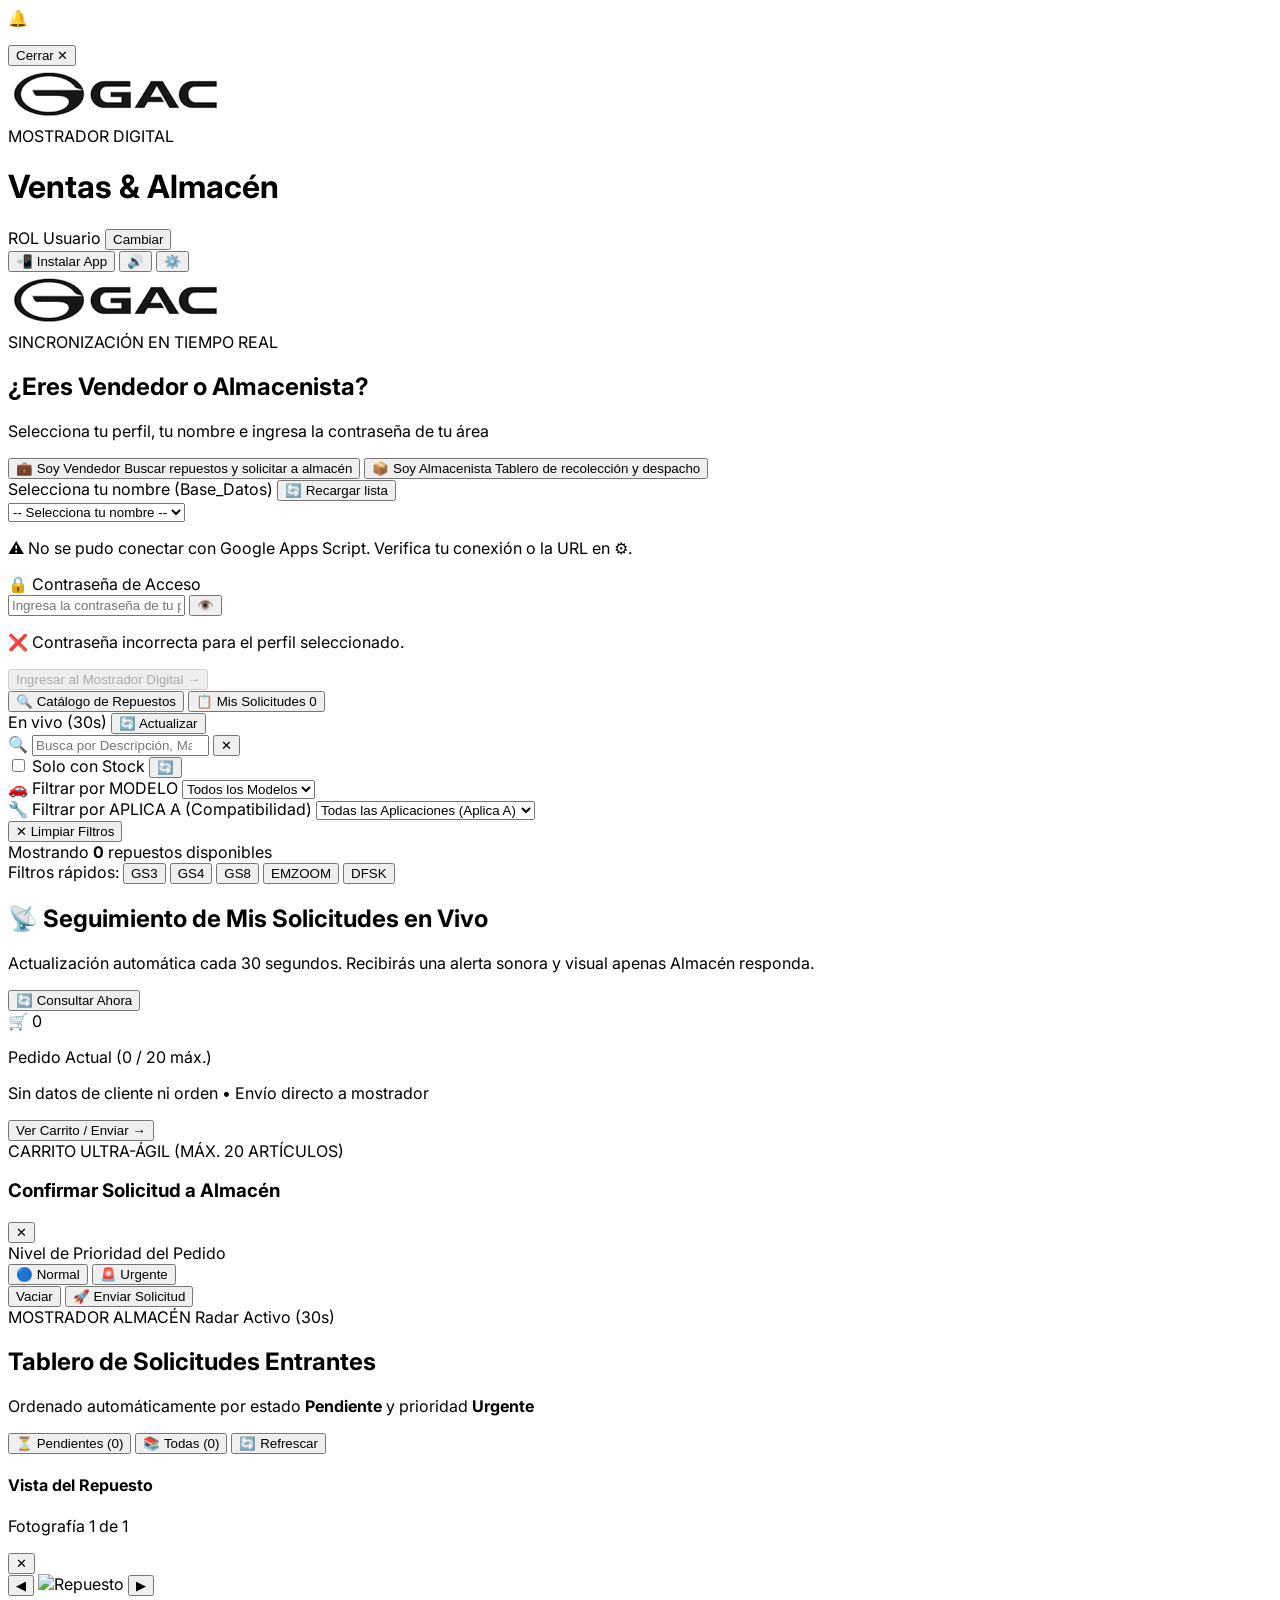
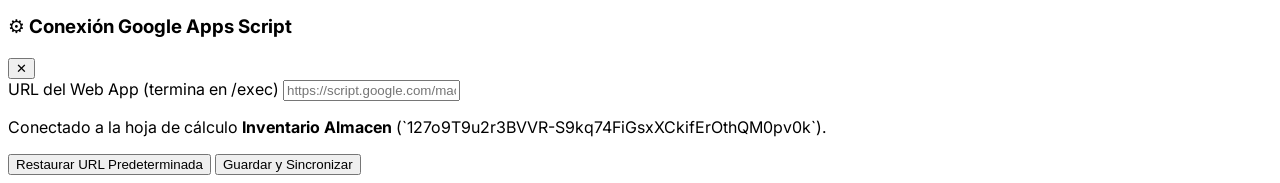
==== commit d612213b: "Creacion de Contraseñas" ====
--- a/App Ventas-Almacen/app-ventas/index.html
+++ b/App Ventas-Almacen/app-ventas/index.html
@@ -180,7 +180,7 @@
           ¿Eres Vendedor o Almacenista?
         </h2>
         <p class="text-xs sm:text-sm text-slate-400 mt-1.5">
-          Selecciona tu perfil y tu nombre para ingresar directo sin clave
+          Selecciona tu perfil, tu nombre e ingresa la contraseña de tu área
         </p>
       </div>
 
@@ -207,7 +207,7 @@
         </button>
       </div>
 
-      <!-- Selector Desplegable Dinámico de Nombre -->
+      <!-- Selector Desplegable Dinámico de Nombre + Contraseña -->
       <div id="userDropdownContainer" class="hidden space-y-4 pt-2 border-t border-slate-800">
         <div>
           <div class="flex items-center justify-between mb-1.5">
@@ -229,6 +229,33 @@
             <option value="">-- Selecciona tu nombre --</option>
           </select>
           <p id="usersLoadingHint" class="text-xs text-slate-400 mt-1.5"></p>
+        </div>
+
+        <!-- Campo de Contraseña por Rol -->
+        <div>
+          <label for="rolePasswordInput" id="rolePasswordLabel" class="block text-xs font-extrabold uppercase tracking-wider text-slate-300 mb-1.5">
+            🔒 Contraseña de Acceso
+          </label>
+          <div class="relative">
+            <input
+              type="password"
+              id="rolePasswordInput"
+              autocomplete="current-password"
+              placeholder="Ingresa la contraseña de tu perfil..."
+              class="w-full pl-4 pr-12 py-3.5 rounded-xl bg-slate-950 border border-slate-700 text-white font-semibold text-base focus:outline-none focus:border-red-500 transition"
+            />
+            <button
+              type="button"
+              id="btnTogglePasswordView"
+              class="absolute right-3 top-1/2 -translate-y-1/2 px-2 py-1 rounded-lg bg-slate-800 hover:bg-slate-700 text-slate-300 text-xs font-bold transition"
+              title="Mostrar / Ocultar contraseña"
+            >
+              👁️
+            </button>
+          </div>
+          <p id="rolePasswordError" class="hidden text-xs font-bold text-red-400 mt-1.5">
+            ❌ Contraseña incorrecta para el perfil seleccionado.
+          </p>
         </div>
 
         <button
